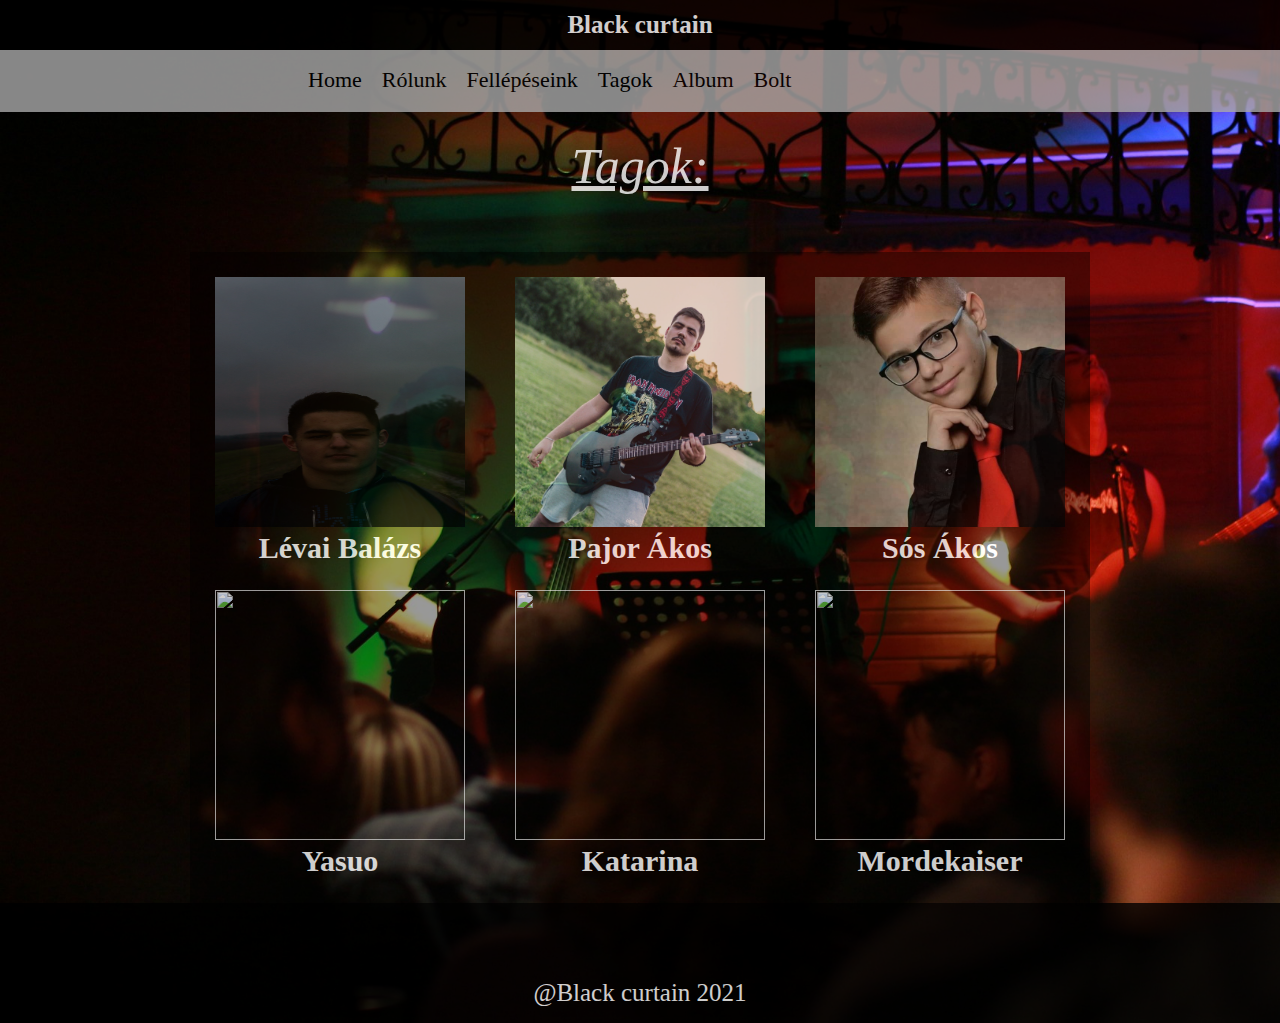
==== tagok/index.html @ e62e98d6 "Upload files" ====
<!DOCTYPE html>
<html lang="en">
  <head>
    <script
      src="https://kit.fontawesome.com/ea8bb19885.js"
      crossorigin="anonymous"
    ></script>
    <link rel="stylesheet" href="/navbar.css" />
    <link rel="stylesheet" href="index.css">
    <link rel="stylesheet" href="/footer.css">
    <meta charset="UTF-8" />
    <meta http-equiv="X-UA-Compatible" content="IE=edge" />
    <meta name="viewport" content="width=device-width, initial-scale=1.0" />
    <title>Black curtain</title>
  </head>
  <body>
    <div class="header">
      <p class="pheader">Black curtain</p>
    </div>
    <nav>
      <div class="nbox">
        <div class="navbar">
          <div class="divikonok">
          <ul>
            <li>
              <a class="ikonok" href="google.com">
                <i class="fa-brands fa-discord"></i>
              </a>
            </li>
            <li>
              <a class="ikonok" href="google.com">
                <i class="fa-brands fa-facebook"></i>
              </a>
            </li>
            <li>
              <a class="ikonok" href="google.com">
                <i class="fa-brands fa-instagram"></i>
              </a>
            </li>
            <li>
              <a class="ikonok" href="google.com">
                <i class="fa-brands fa-twitter"></i>
              </a>
            </li>
            <li>
              <a class="ikonok" href="google.com">
                <i class="fa-brands fa-spotify"></i>
              </a>
            </li>
          </div>
          <div class="linkek">
            <li>
              <a href="/">Home</a>
            </li>
            <li>
              <a href="/rolunk">Rólunk</a>
            </li>
            <li><a href="/fellepesek">Fellépéseink</a></li>
            <li>
              <a href="/tagok/">Tagok</a>
            </li>
            <li>
              <a href="/zene">Album</a>
            </li>
            <li>
              <a href="/bolt">Bolt</a>
            </li>
            </div>
          </ul>
        </div>
      </div>
    </nav>
    <div class="cim">
        <p>Tagok:</p>
      </div>
    <div class="flex-container">
    <div class="grid-container">
          <div class="tagok tag1">
       <img class="tag1" src="\images\135820296_1293977517631989_3142757504103576587_n.jpg" alt="Levai">
       <p class="ptag">Lévai Balázs</p>
       </div>
       <div class="tagok tag2">
       <img class="tag2" src="\images\280734700_3311177365783403_8244788092920299025_n.jpg" alt="Pajor">
       <p class="ptag">Pajor Ákos</p>
       </div>
       <div class="tagok tag3">
       <img src="\images\57257078_452740755469108_8861550024606089216_n.jpg" alt="">
        <p class="ptag">Sós Ákos</p>
        </div>    
        <div class="tagok tag4">
          <img src="https://ddragon.leagueoflegends.com/cdn/img/champion/splash/Yasuo_0.jpg" alt="">
          <p class="ptag">Yasuo</p>
        </div>
        <div class="tagok tag5">
          <img src="https://ddragon.leagueoflegends.com/cdn/img/champion/splash/Katarina_0.jpg" alt="">
          <p class="ptag">Katarina</p>
        </div>
        <div class="tagok tag6">
          <img src="https://ddragon.leagueoflegends.com/cdn/img/champion/splash/Mordekaiser_0.jpg" alt="">
          <p class="ptag">Mordekaiser</p>
        </div>
        </div>
    </div>
    <footer>
              <div class="fbox">
                <div class="fnav">
              <div class="f_ikonok">
               <ul>
            <li>
              <a class="f_ikonok" href="google.com">
                <i class="fa-brands fa-discord"></i>
              </a>
            </li>
            <li>
              <a class="f_ikonok" href="google.com">
                <i class="fa-brands fa-facebook"></i>
              </a>
            </li>
            <li>
              <a class="f_ikonok" href="google.com">
                <i class="fa-brands fa-instagram"></i>
              </a>
            </li>
            <li>
              <a class="f_ikonok" href="google.com">
                <i class="fa-brands fa-twitter"></i>
              </a>
            </li>
            <li>
              <a class="f_ikonok" href="google.com">
                <i class="fa-brands fa-spotify"></i>
              </a>
            </li>
            </ul>
              </div>
              <p class="pfooter"> @Black curtain 2021 </p>
              </div>
              </div>
            </footer>
    </body>
---- navbar.css ----
* {
  margin: 0;
  padding: 0;
  text-decoration: none;
}
body {
  background-image: url("/images/black_curtain2.jpg");
  background-repeat: no-repeat;
  background-size: cover;
  opacity: 80%;
}

.header {
  background-color: black;
  width: 100%;
  line-height: 50px;
  text-align: center;
}
.pheader {
  color: white;
  font-weight: bolder;
  font-family: Algerian;
  font-size: 25px;
}
.nbox {
  background-color: darkgray;
  line-height: 10vh;
}
.navbar {
  display: flex;
  margin-right: 450px;
  width: 100%;
  min-width: 100%;
  line-height: 60px;
}
.divikonok {
  display: inline;
  margin-left: 20px;
}

li {
  display: inline;
}
li a {
  color: black;
  font-size: 22px;
  margin-left: 8px;
  margin-right: 8px;
  transition-duration: 0.5s;
  text-align: center;
}
li a:hover {
  color: white;
}
.linkek {
  display: inline;
  margin-left: 200px;
  flex-direction: row;
  flex-wrap: nowrap;
  align-content: center;
  justify-content: center;
  align-items: center;
}
---- tagok/index.css ----
* {
  margin: 0;
  padding: 0;
  border: none;
}
.flex-container {
  display: flex;
  justify-content: center;
  align-items: center;
}
.grid-container {
  padding: 25px;
  background-color: rgba(0, 0, 0, 0.5);
  display: grid;
  grid-template-areas:
    "tag1 tag2 tag3"
    "tag4 tag5 tag6";
  grid-template-columns: 1fr 1fr;
  grid-template-rows: 1fr 1fr;
  grid-column-gap: 50px;
  grid-row-gap: 25px;
  margin-top: 10vh;
  justify-items: center;
}
img {
  width: 250px;
  height: 250px;
  object-fit: cover;
}
.ptag {
  color: white;
  font-weight: bolder;
  font-family: Algerian;
  font-size: 30px;
}
.tag1 {
  grid-area: tag1;
  text-align: center;
  object-fit: fill;
}
.tag2 {
  grid-area: tag2;
  text-align: center;
}
.tag3 {
  grid-area: tag3;
  text-align: center;
}
.tag4 {
  grid-area: tag4;
  text-align: center;
}
.tag5 {
  grid-area: tag5;
  text-align: center;
}
.tag6 {
  grid-area: tag6;
  text-align: center;
}
.cim {
  width: 100%;
  height: 25px;
  position: relative;
  margin-top: 25px;
  color: white;
  font-size: 50px;
  font-style: italic;
  font-family: algerian;
  text-align: center;
  text-decoration: underline;
}
.content {
  min-height: calc(100vh - 230px);
}
---- footer.css ----
.fbox {
  width: 100%;
  background-color: black;
  height: 120px;
}
.pfooter {
  color: white;
  font-size: 25px;
  margin-top: 35px;
}
.f_ikonok {
  color: white;
  scale: 150%;
  margin-top: 15px;
}
.fnav {
  display: flex;
  flex-direction: column;
  flex-wrap: nowrap;
  align-content: center;
  justify-content: center;
  align-items: center;
}
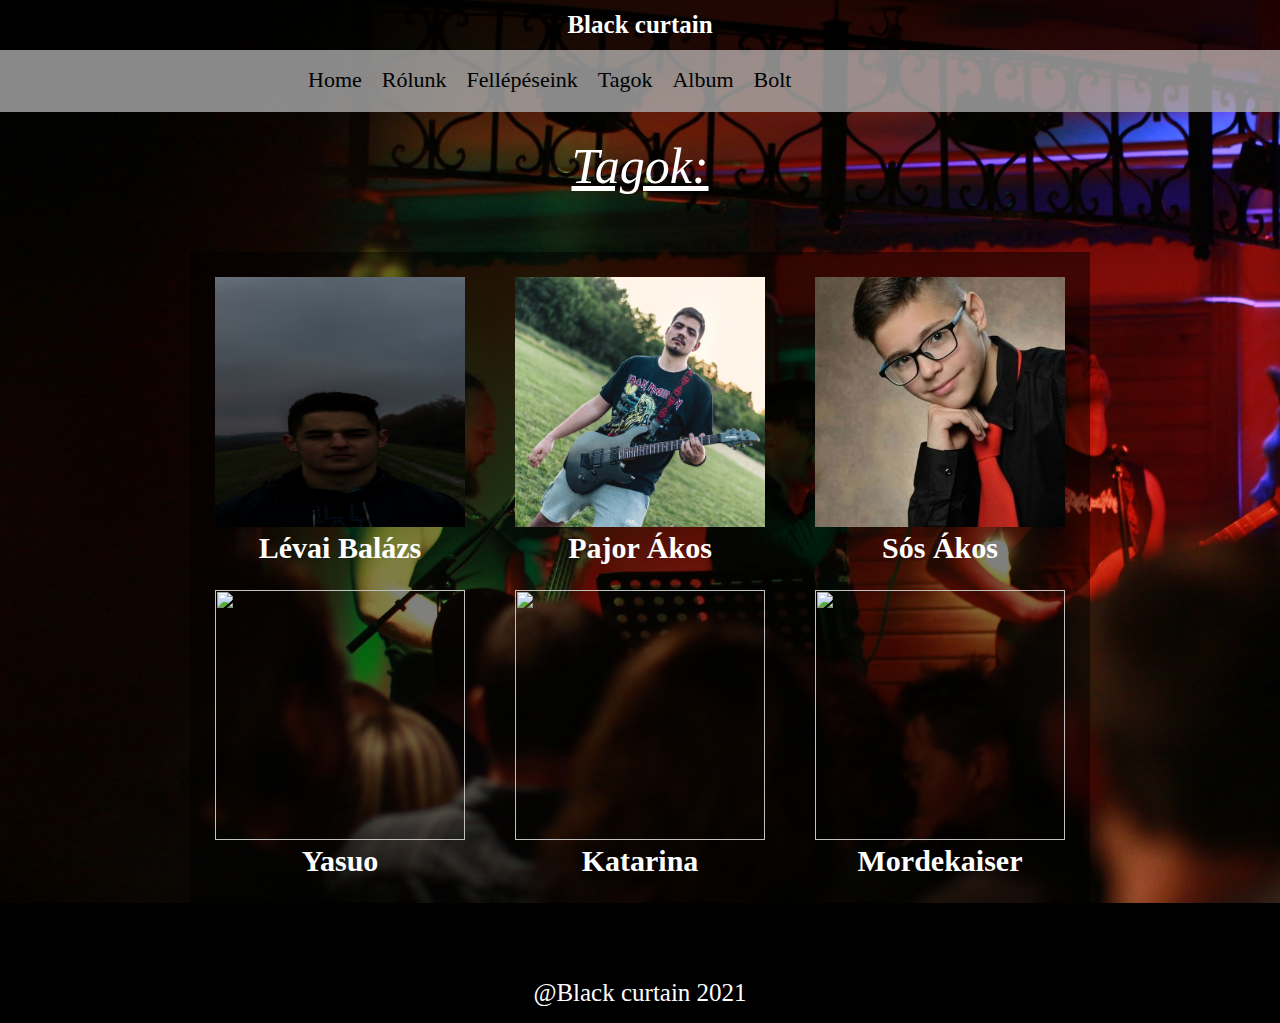
==== commit dca2260a: "valami" ====
--- a/tagok/index.html
+++ b/tagok/index.html
@@ -101,6 +101,9 @@
         </div>
         </div>
     </div>
+    <script>
+      <link rel="stylesheet" href="main.js"/>
+    </script>
     <footer>
               <div class="fbox">
                 <div class="fnav">
--- a/navbar.css
+++ b/navbar.css
@@ -7,11 +7,10 @@
   background-image: url("/images/black_curtain2.jpg");
   background-repeat: no-repeat;
   background-size: cover;
-  opacity: 80%;
 }
 
 .header {
-  background-color: black;
+  background-color: rgba(0, 0, 0, 0.596);
   width: 100%;
   line-height: 50px;
   text-align: center;
@@ -23,7 +22,7 @@
   font-size: 25px;
 }
 .nbox {
-  background-color: darkgray;
+  background-color: rgba(169, 169, 169, 0.808);
   line-height: 10vh;
 }
 .navbar {
